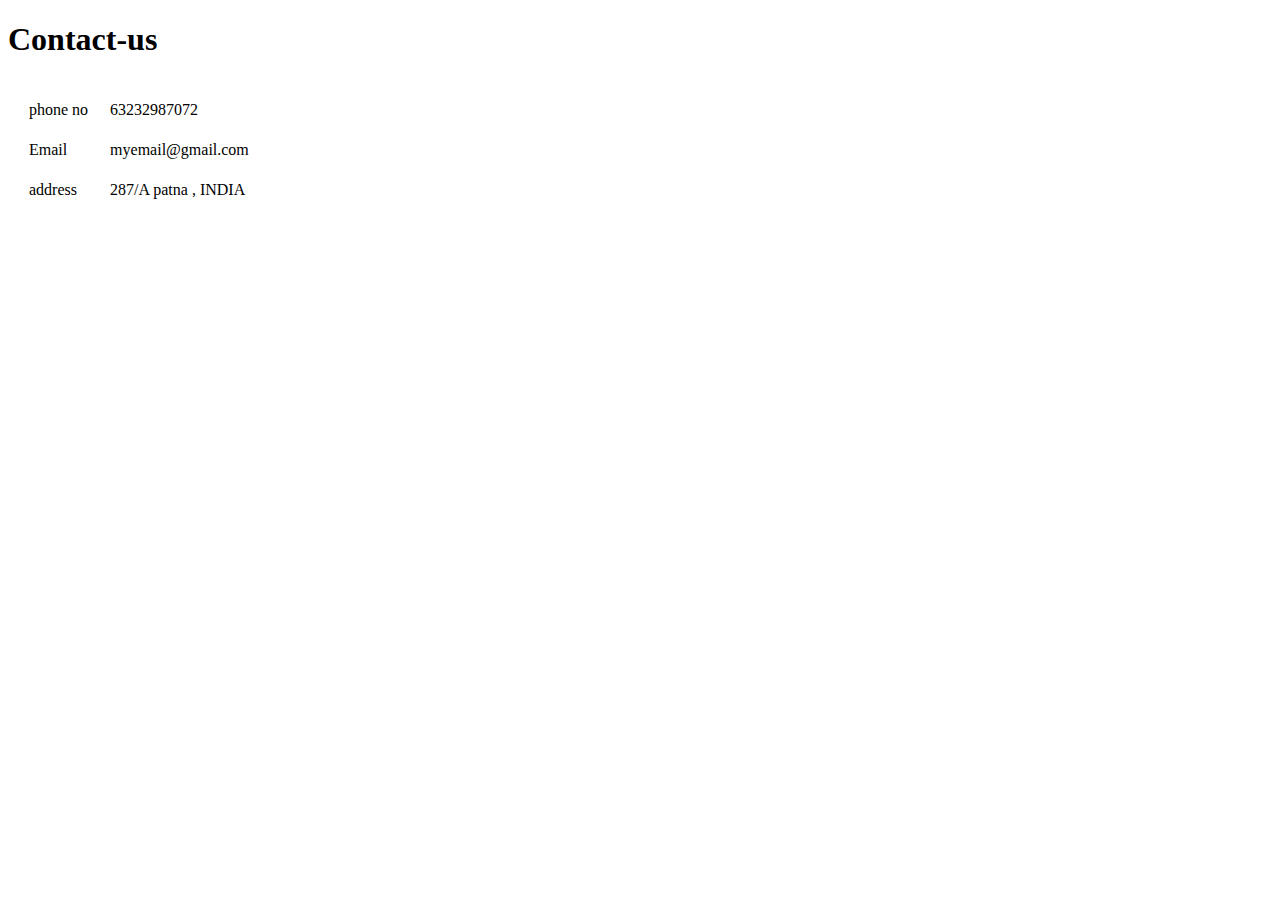
==== contact-us.html @ 5af90b22 "Add files via upload" ====
<!DOCTYPE html>
<html lang="en" dir="ltr">
  <head>
    <meta charset="utf-8">
    <title></title>
  </head>
  <body>
    <h1>Contact-us</h1>
    <table cellspacing=20>
      <tr>
        <td>phone no </td>
        <td>63232987072</td>
      </tr>
      <tr>
        <td>Email </td>
        <td>myemail@gmail.com</td>
      </tr>
      <tr>
        <td>address </td>
        <td>287/A patna , INDIA</td>
      </tr>
    </table>
  </body>
</html>
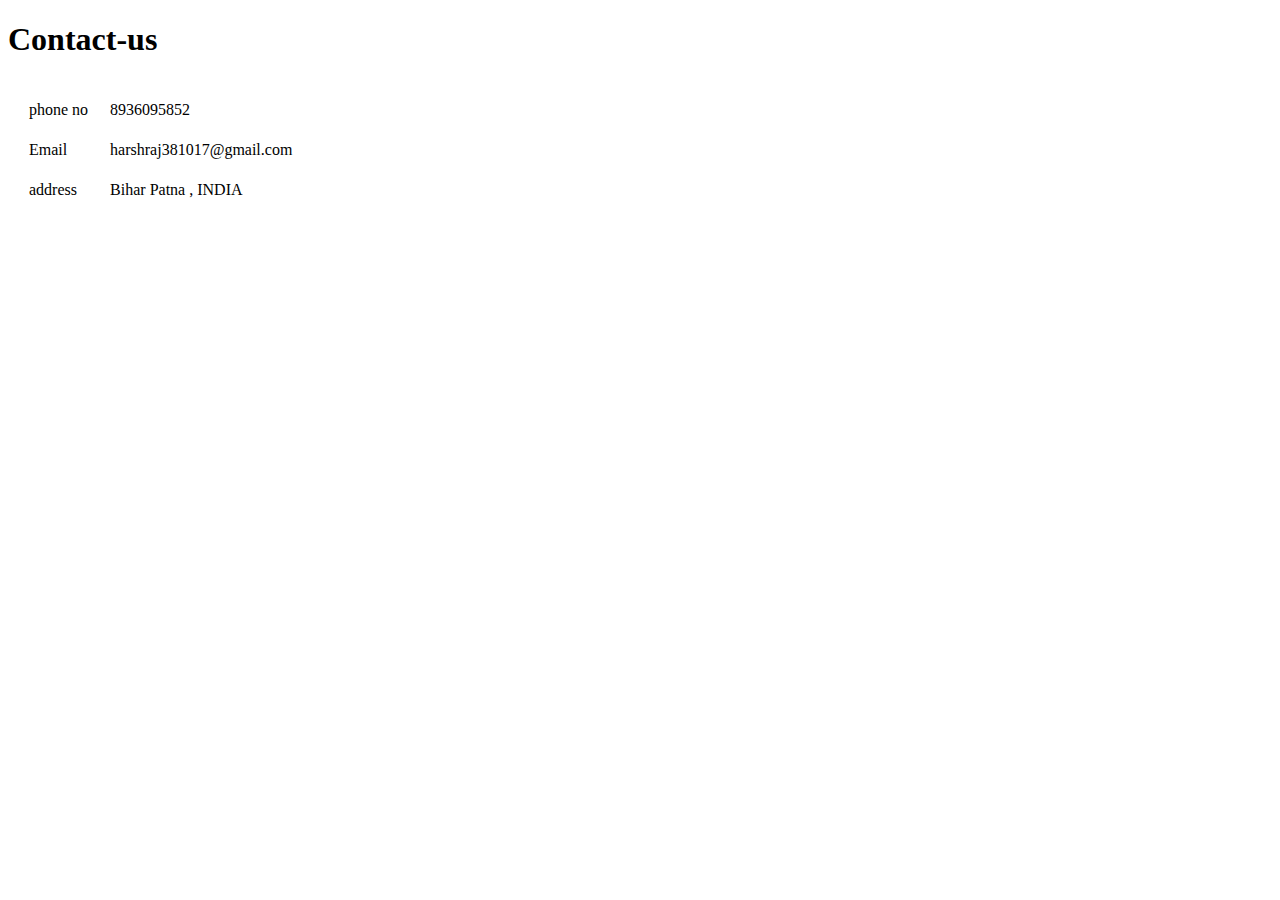
==== commit 21524675: "Update contact-us.html" ====
--- a/contact-us.html
+++ b/contact-us.html
@@ -9,15 +9,15 @@
     <table cellspacing=20>
       <tr>
         <td>phone no </td>
-        <td>63232987072</td>
+        <td>8936095852</td>
       </tr>
       <tr>
         <td>Email </td>
-        <td>myemail@gmail.com</td>
+        <td>harshraj381017@gmail.com</td>
       </tr>
       <tr>
         <td>address </td>
-        <td>287/A patna , INDIA</td>
+        <td>Bihar Patna , INDIA</td>
       </tr>
     </table>
   </body>
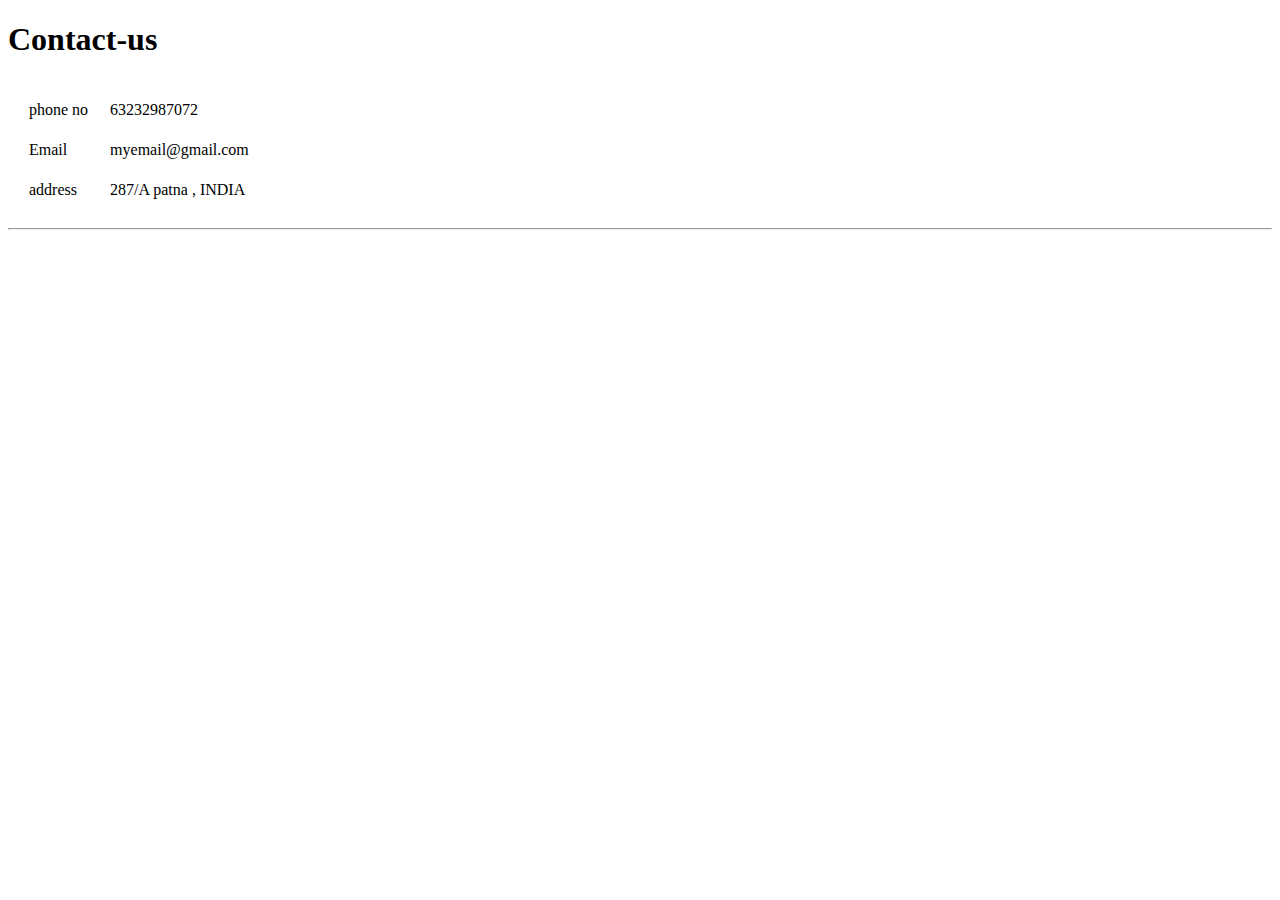
==== commit 194da994: "Add files via upload" ====
--- a/contact-us.html
+++ b/contact-us.html
@@ -9,16 +9,17 @@
     <table cellspacing=20>
       <tr>
         <td>phone no </td>
-        <td>8936095852</td>
+        <td>63232987072</td>
       </tr>
       <tr>
         <td>Email </td>
-        <td>harshraj381017@gmail.com</td>
+        <td>myemail@gmail.com</td>
       </tr>
       <tr>
         <td>address </td>
-        <td>Bihar Patna , INDIA</td>
+        <td>287/A patna , INDIA</td>
       </tr>
     </table>
+    <hr>
   </body>
 </html>
